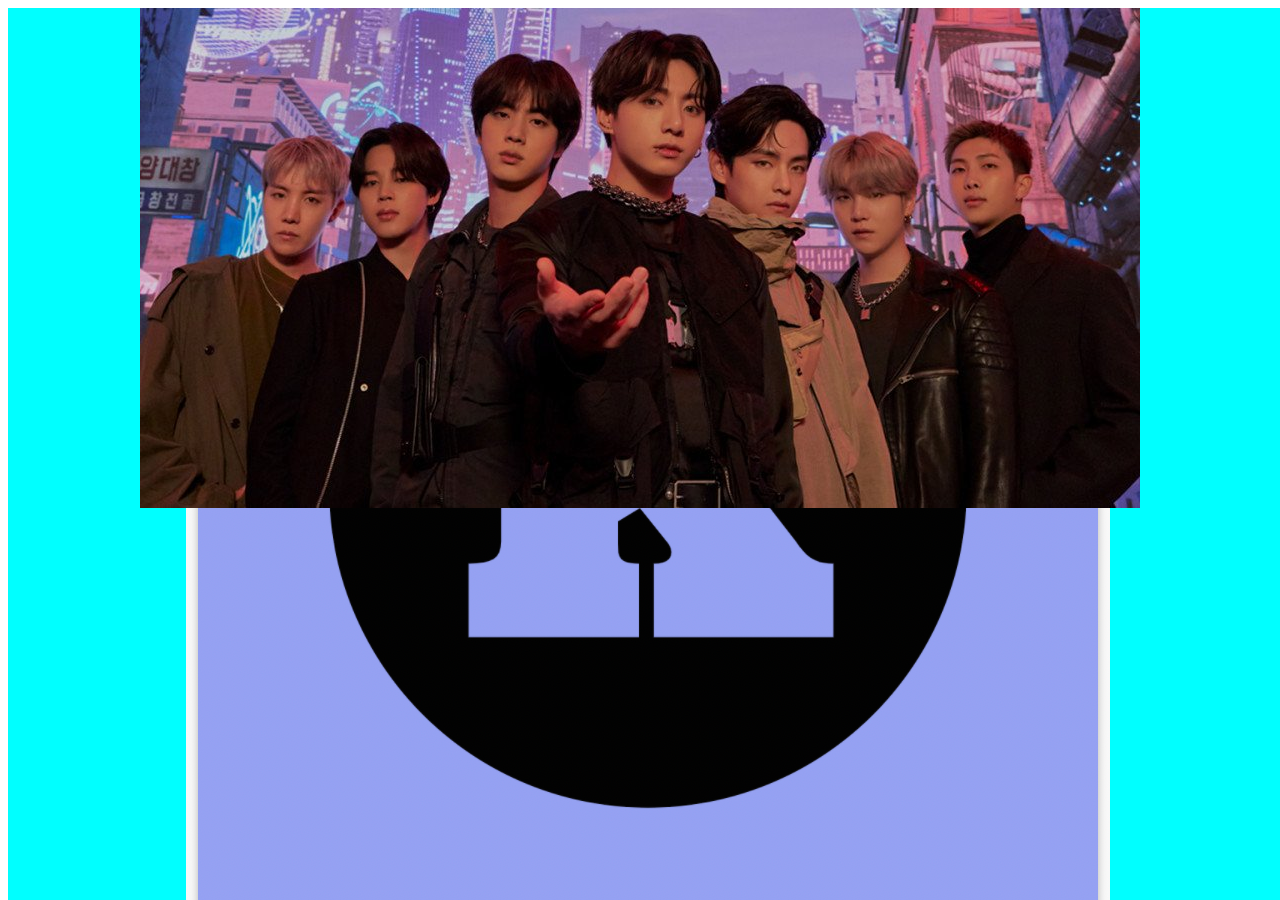
==== index.html @ 3fe20b94 "landing" ====
<!DOCTYPE html>
<html>
    <head>
        <title>E-commerce Site Main</title>
        <link href="https://cdn.jsdelivr.net/npm/bootstrap@5.1.3/dist/css/bootstrap.min.css" rel="stylesheet" integrity="sha384-1BmE4kWBq78iYhFldvKuhfTAU6auU8tT94WrHftjDbrCEXSU1oBoqyl2QvZ6jIW3" crossorigin="anonymous">
		<link rel="stylesheet" type="text/css" href="productList.css">
    </head>

    <body>
        <header>
            <h1 class="logo"><img src="Images/Logo.png"></h1>

            <nav>
                <ul>
                    <li><a href="#">Home</a></li>
                    <li><a href="#">Products</a></li>
                </ul>
            </nav>
        </header>

        <div class="carousel">
            <div class="container">
                <img src="Images/BTS.jpeg" style="width:100%">
            </div>
            <div class="container">
                <img src="Images/TXT.jpeg" style="width:100%">
            </div>
            <div class="container">
                <img src="Images/EXO.jpeg" style="width:100%">
            </div>
        </div>
        <div style="text-align:center">
            <span class="dots" onclick="cS(1)"></span>
            <span class="dots" onclick="cS(2)"></span>
            <span class="dots" onclick="cS(3)"></span>
          </div> 
        <script src="landing.js"></script>
    </body>
</html>
---- productList.css ----
.filter {
	display: flex;
	margin: 15px 0;
}

#results-table {
	width: 100%;
}

.card {
    box-shadow: 0 4px 8px 0 rgba(0, 0, 0, 0.2);
    max-width: 300px;
    margin: auto;
    text-align: center;
    font-family: arial;
  }
  
  .price {
    color: grey;
    font-size: 22px;
  }

  header {
    background: rgba(0,255,255,1);
    text-align: center;
    position: fixed;
    width: 100%;
  }

  nav {
    position: absolute;
    text-align: left;
    top: 100%; 
    background: rgba(0,255,255,1);
  }

 nav li {
   margin-left: .5;
   margin-bottom: .5;
 }

 nav a {
   color: rgb(183, 0, 255);
   font-size: 2;
 }

 .carousel {
   max-width: 1000px;
   position: relative;
   margin: auto;
 }
 
 .container{
   display: none;
 }

 .dots{
   cursor: pointer;
   height: 10;
   width: 10%;
   display: inline-block;

 }
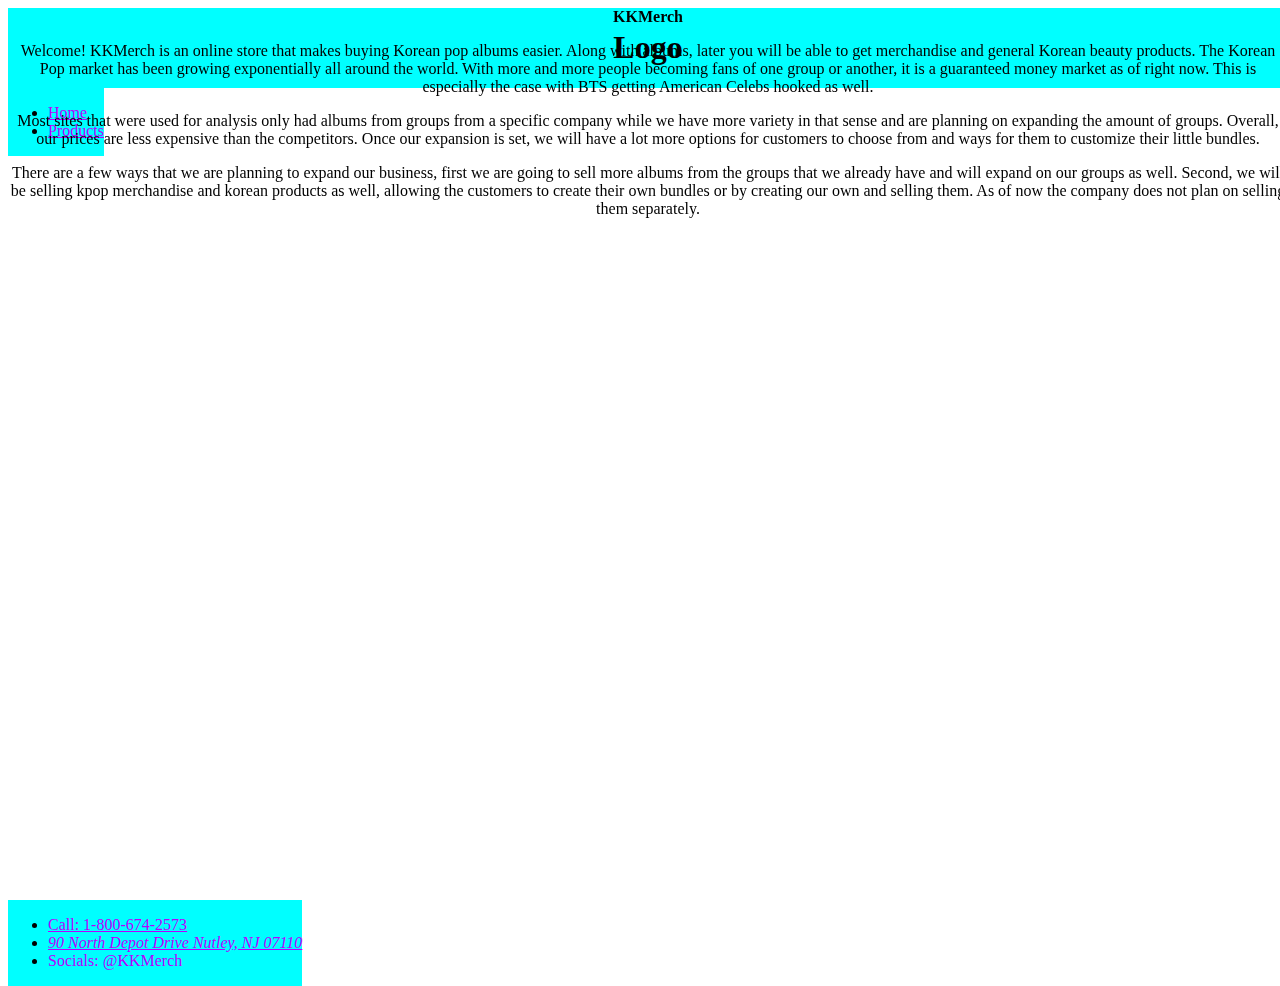
==== commit 02177d0c: "Tried finishing landing page and made commeents on where things failed" ====
--- a/index.html
+++ b/index.html
@@ -8,32 +8,47 @@
 
     <body>
         <header>
-            <h1 class="logo"><img src="Images/Logo.png"></h1>
+            <h1 class="logo">Logo</h1> <!--logo image too big... fix later-->
 
             <nav>
                 <ul>
-                    <li><a href="#">Home</a></li>
-                    <li><a href="#">Products</a></li>
+                    <li><a href="index.html">Home</a></li>
+                    <li><a href="productList.html">Products</a></li>
                 </ul>
             </nav>
         </header>
-
-        <div class="carousel">
-            <div class="container">
-                <img src="Images/BTS.jpeg" style="width:100%">
-            </div>
-            <div class="container">
-                <img src="Images/TXT.jpeg" style="width:100%">
-            </div>
-            <div class="container">
-                <img src="Images/EXO.jpeg" style="width:100%">
-            </div>
+        <div class="About">
+            <b>KKMerch</b>
+            <p>
+                Welcome! KKMerch is an online store that makes buying Korean pop albums easier. 
+                Along with albums, later you will be able to get merchandise and general Korean beauty products.
+                The Korean Pop market has been growing exponentially all around the world. 
+                With more and more people becoming fans of one group or another, it is a guaranteed money market as of right now. 
+                This is especially the case with BTS getting American Celebs hooked as well.
+            </p>
+            <p> 
+                Most sites that were used for analysis only had albums from groups from a specific company while we have more variety in that sense and are planning on expanding the amount of groups. 
+                Overall, our prices are less expensive than the competitors. 
+                Once our expansion is set, we will have a lot more options for customers to choose from and ways for them to customize their little bundles. 
+            </p>
+            <p>
+                There are a few ways that we are planning to expand our business, first we are going to sell more albums from the groups that we already have and will expand on our groups as well. 
+                Second, we will be selling kpop merchandise and korean products as well, allowing the customers to create their own bundles or by creating our own and selling them. 
+                As of now the company does not plan on selling them separately.  
+            </p>
+            <!--Tried to bring it below the nav bar but failed-->
         </div>
-        <div style="text-align:center">
-            <span class="dots" onclick="cS(1)"></span>
-            <span class="dots" onclick="cS(2)"></span>
-            <span class="dots" onclick="cS(3)"></span>
-          </div> 
+        <footer>
+            <nav>
+                <ul class="links">
+                    <li class="tel"><a href="tel: +1-800-674-2573">Call: 1-800-674-2573</a></li>
+                    <li class="Address"><a href="Adderess:90 North Depot Drive
+                        Nutley, NJ 07110"><Address>90 North Depot Drive
+                            Nutley, NJ 07110</Address></a></li>
+                    <li class="Socail"><a herf="Socails:@KKMerch">Socials: @KKMerch</a></li>
+                </ul>
+            </nav>
+        </footer>
         <script src="landing.js"></script>
     </body>
 </html>--- a/productList.css
+++ b/productList.css
@@ -16,7 +16,7 @@
   }
   
   .price {
-    color: grey;
+    color: rgb(123, 104, 231);
     font-size: 22px;
   }
 
@@ -44,20 +44,9 @@
    font-size: 2;
  }
 
- .carousel {
-   max-width: 1000px;
-   position: relative;
-   margin: auto;
+ .About{
+  text-align: center;
+  position: fixed;
+  width: 100%;
+  padding: auto;
  }
- 
- .container{
-   display: none;
- }
-
- .dots{
-   cursor: pointer;
-   height: 10;
-   width: 10%;
-   display: inline-block;
-
- }
